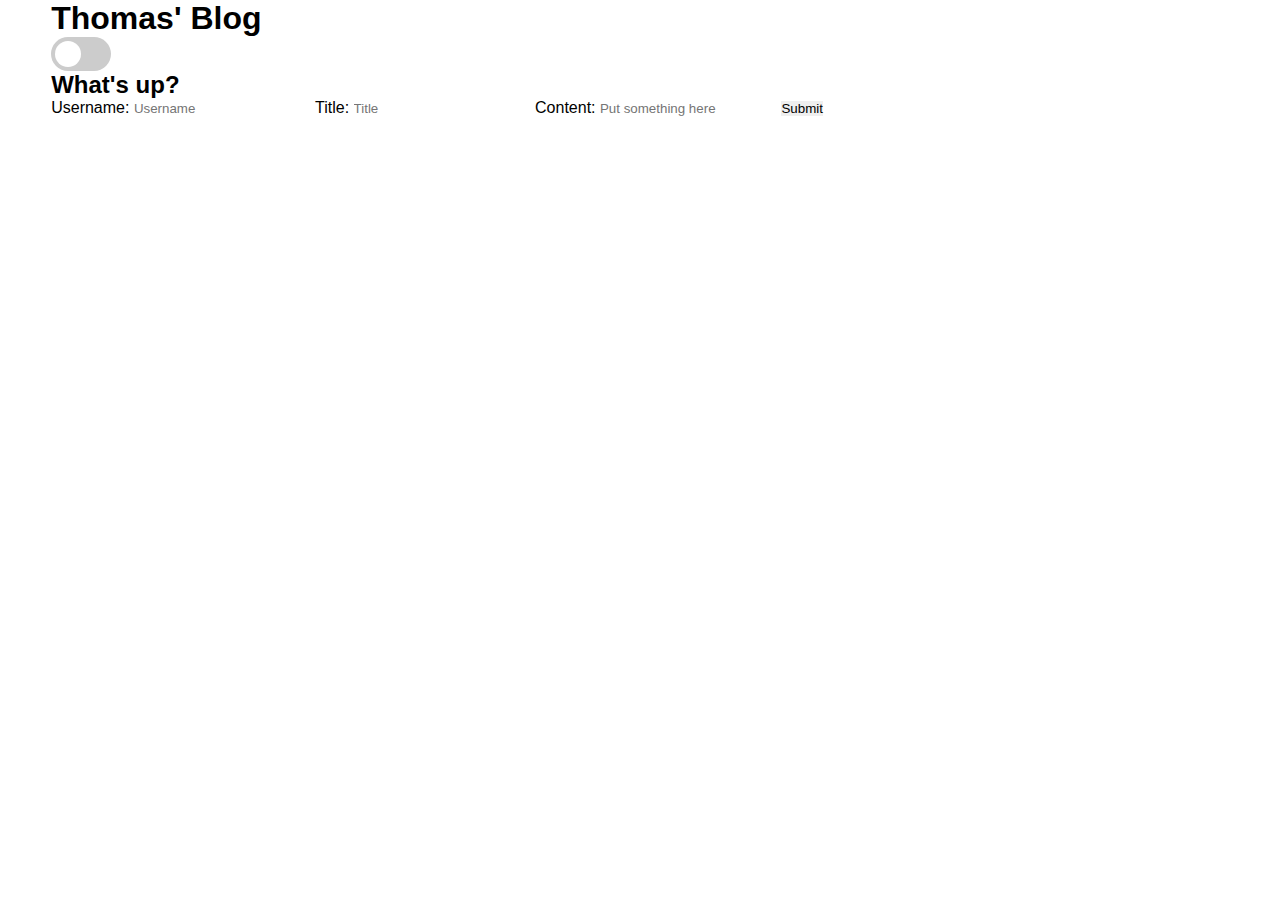
==== index.html @ fde2fa33 "basic layout and switch to branch" ====
<!DOCTYPE html>
<html lang="en">
<head>
    <meta charset="UTF-8">
    <meta name="viewport" content="width=device-width, initial-scale=1.0">
    <title>Document</title>
    <link rel="stylesheet" href="assets/css/resets.css">
    <link rel="stylesheet" href="assets/css/form.css">
    <link rel="stylesheet" href="assets/css/styles.css">
</head>
<body>
    <header>
        <h1>Thomas' Blog</h1>
        <label class="switch">
            <input type="checkbox">
            <span class="slider round"></span>
          </label>
    </header>
    <section>
        <article>

        </article>
        <article>
            <h2>What's up?</h2>
            <form id="form" action="">
                <label for="username">Username:</label>
                <input type="text" id="username" name="username" placeholder="Username">
                <label for="title">Title:</label>
                <input type="text" id="title" name="title" placeholder="Title">
                <label for="content">Content:</label>
                <input type="text" id="content" name="content" placeholder="Put something here">
                <button id="submit">Submit</button>
            </form>
        </article>
    </section>
    
    <footer></footer>

    <script src="assets/js/form.js"></script>
</body>
</html>
---- assets/css/resets.css ----
/* RESETS */
*{
    margin:0;
    padding:0;
    box-sizing: border-box;
    font-family: Arial, Helvetica, sans-serif
}
/* let footer reach bottom of page */
html,body{
    height: 100%;
}

body{
    margin:0 auto;
    padding: 0 4%
}

/* make all links no line or purple */
a{
    color: #333;
    text-decoration: none;
}

button, input{
    border: none;
}

button{
    cursor: pointer;
}
---- assets/css/styles.css ----
/* The switch - the box around the slider */
 .switch {
    position: relative;
    display: inline-block;
    width: 60px;
    height: 34px;
  }
  
  /* Hide default HTML checkbox */
  .switch input {
    opacity: 0;
    width: 0;
    height: 0;
  }
  
  /* The slider */
  .slider {
    position: absolute;
    cursor: pointer;
    top: 0;
    left: 0;
    right: 0;
    bottom: 0;
    background-color: #ccc;
    -webkit-transition: .4s;
    transition: .4s;
  }
  
  .slider:before {
    position: absolute;
    content: "";
    height: 26px;
    width: 26px;
    left: 4px;
    bottom: 4px;
    background-color: white;
    -webkit-transition: .4s;
    transition: .4s;
  }
  
  input:checked + .slider {
    background-color: #2196F3;
  }
  
  input:focus + .slider {
    box-shadow: 0 0 1px #2196F3;
  }
  
  input:checked + .slider:before {
    -webkit-transform: translateX(26px);
    -ms-transform: translateX(26px);
    transform: translateX(26px);
  }
  
  /* Rounded sliders */
  .slider.round {
    border-radius: 34px;
  }
  
  .slider.round:before {
    border-radius: 50%;
  }
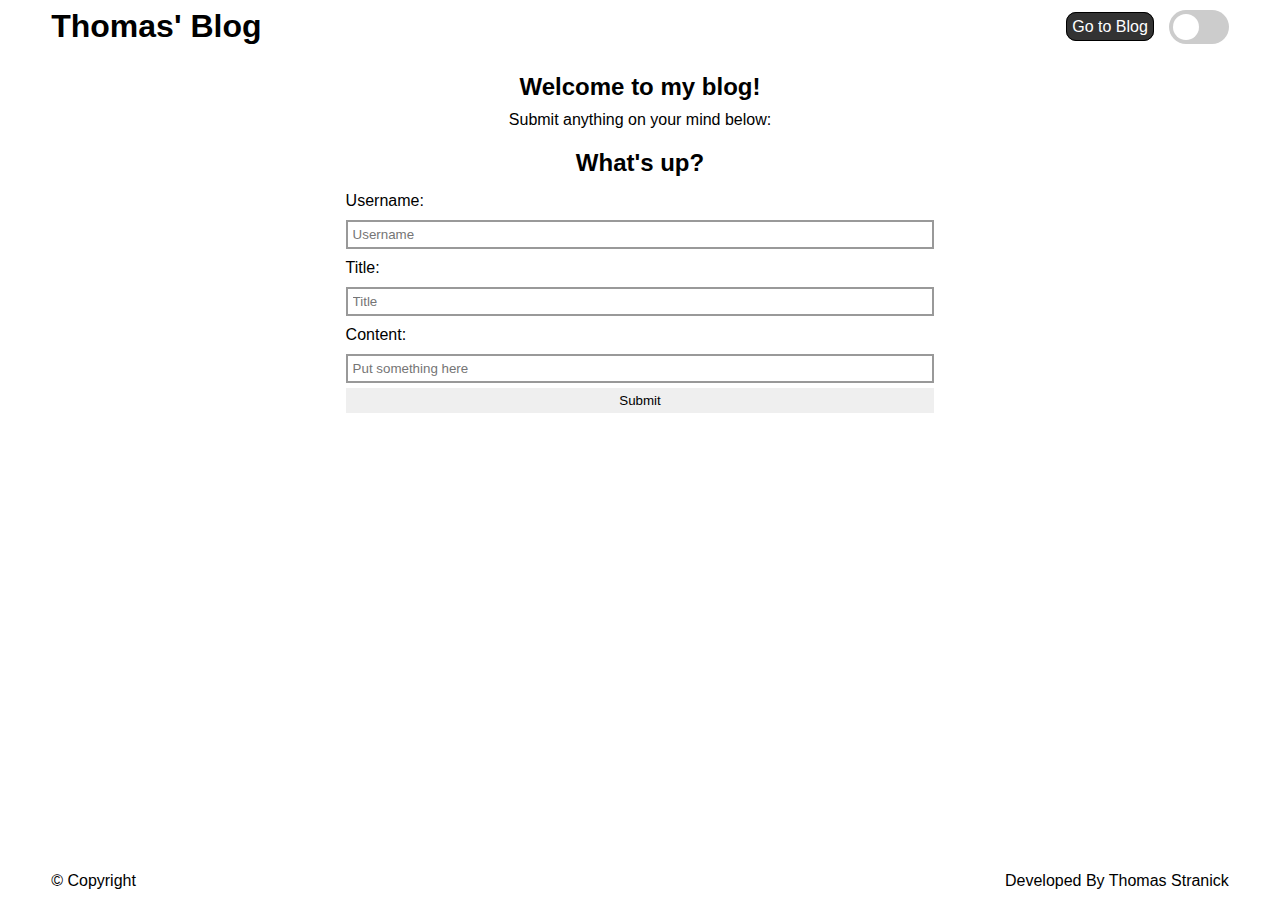
==== commit 8ea21981: "finished functionality, started styling" ====
--- a/index.html
+++ b/index.html
@@ -5,24 +5,35 @@
     <meta name="viewport" content="width=device-width, initial-scale=1.0">
     <title>Document</title>
     <link rel="stylesheet" href="assets/css/resets.css">
+    <link rel="stylesheet" href="assets/css/styles.css">
     <link rel="stylesheet" href="assets/css/form.css">
-    <link rel="stylesheet" href="assets/css/styles.css">
+    
 </head>
-<body>
-    <header>
+<body class="column">
+
+    <header class="row justify-between align-center">
         <h1>Thomas' Blog</h1>
+        <div class="row align-center">
+        <nav>
+            <a href="blog.html">Go to Blog</a>
+        </nav>
         <label class="switch">
             <input type="checkbox">
             <span class="slider round"></span>
-          </label>
+        </label>
+    </div>
     </header>
-    <section>
-        <article>
 
-        </article>
-        <article>
+    <main class="column flex-1">
+
+        <section class="column justify-center align-center">
+            <h2>Welcome to my blog!</h2>
+            <p>Submit anything on your mind below:</p>
+        </section>
+
+        <section class="column justify-center align-center">
             <h2>What's up?</h2>
-            <form id="form" action="">
+            <form id="form" class="column"action="">
                 <label for="username">Username:</label>
                 <input type="text" id="username" name="username" placeholder="Username">
                 <label for="title">Title:</label>
@@ -31,10 +42,14 @@
                 <input type="text" id="content" name="content" placeholder="Put something here">
                 <button id="submit">Submit</button>
             </form>
-        </article>
-    </section>
+        </section>
+
+    </main>
     
-    <footer></footer>
+    <footer class="row justify-between align-center">
+        <p>&copy Copyright</p>
+        <p>Developed By Thomas Stranick</p>
+    </footer>
 
     <script src="assets/js/form.js"></script>
 </body>
--- a/assets/css/styles.css
+++ b/assets/css/styles.css
@@ -1,62 +1,113 @@
- /* The switch - the box around the slider */
- .switch {
-    position: relative;
-    display: inline-block;
-    width: 60px;
-    height: 34px;
-  }
-  
-  /* Hide default HTML checkbox */
-  .switch input {
-    opacity: 0;
-    width: 0;
-    height: 0;
-  }
-  
-  /* The slider */
-  .slider {
-    position: absolute;
-    cursor: pointer;
-    top: 0;
-    left: 0;
-    right: 0;
-    bottom: 0;
-    background-color: #ccc;
-    -webkit-transition: .4s;
-    transition: .4s;
-  }
-  
-  .slider:before {
-    position: absolute;
-    content: "";
-    height: 26px;
-    width: 26px;
-    left: 4px;
-    bottom: 4px;
-    background-color: white;
-    -webkit-transition: .4s;
-    transition: .4s;
-  }
-  
-  input:checked + .slider {
-    background-color: #2196F3;
-  }
-  
-  input:focus + .slider {
-    box-shadow: 0 0 1px #2196F3;
-  }
-  
-  input:checked + .slider:before {
-    -webkit-transform: translateX(26px);
-    -ms-transform: translateX(26px);
-    transform: translateX(26px);
-  }
-  
-  /* Rounded sliders */
-  .slider.round {
-    border-radius: 34px;
-  }
-  
-  .slider.round:before {
-    border-radius: 50%;
-  } +/* GLOBAL CLASSES */
+.row, .column{
+  display: flex;
+}
+
+.column{
+  flex-direction: column;
+}
+
+.justify-between{
+  justify-content: space-between;
+}
+
+.justify-center{
+  justify-content: center;
+}
+
+.align-center{
+  align-items: center;
+}
+
+.text-center{
+  text-align: center;
+}
+
+.flex-1{
+  flex: 1;
+}
+
+/* CUSTOM CLASSES */
+header{
+  padding: 8px 0
+}
+
+header nav a{
+  margin-right: 15px;
+  padding: 5px;
+  background-color: #333;
+  color: white;
+  border: 1px solid black;
+  border-radius: 10px;
+}
+
+header nav a:hover{
+  text-decoration: underline;
+}
+
+/* The switch - the box around the slider */
+.switch {
+  position: relative;
+  display: inline-block;
+  width: 60px;
+  height: 34px;
+}
+
+/* Hide default HTML checkbox */
+.switch input {
+  opacity: 0;
+  width: 0;
+  height: 0;
+}
+
+/* The slider */
+.slider {
+  position: absolute;
+  cursor: pointer;
+  top: 0;
+  left: 0;
+  right: 0;
+  bottom: 0;
+  background-color: #ccc;
+  -webkit-transition: .4s;
+  transition: .4s;
+}
+
+.slider:before {
+  position: absolute;
+  content: "";
+  height: 26px;
+  width: 26px;
+  left: 4px;
+  bottom: 4px;
+  background-color: white;
+  -webkit-transition: .4s;
+  transition: .4s;
+}
+
+input:checked + .slider {
+  background-color: #2196F3;
+}
+
+input:focus + .slider {
+  box-shadow: 0 0 1px #2196F3;
+}
+
+input:checked + .slider:before {
+  -webkit-transform: translateX(26px);
+  -ms-transform: translateX(26px);
+  transform: translateX(26px);
+}
+
+/* Rounded sliders */
+.slider.round {
+  border-radius: 34px;
+}
+
+.slider.round:before {
+  border-radius: 50%;
+} 
+
+footer{
+  margin: 10px 0;
+}
--- a/assets/css/form.css
+++ b/assets/css/form.css
@@ -0,0 +1,33 @@
+/* Custom CSS */
+
+  main section{
+    margin-top: 20px;
+  }
+  
+  main section p{
+    margin-top: 10px;
+  }
+  
+  main section form{
+    width: 50%;
+    margin-top: 10px;
+  }
+  
+  main section form label{
+    margin: 5px 0;
+  }
+  
+  main section form input{
+    margin: 5px 0;
+    padding: 5px;
+    border: 2px solid #999;
+  }
+  
+  #submit{
+    padding:5px;
+  }
+  
+  
+  
+  
+  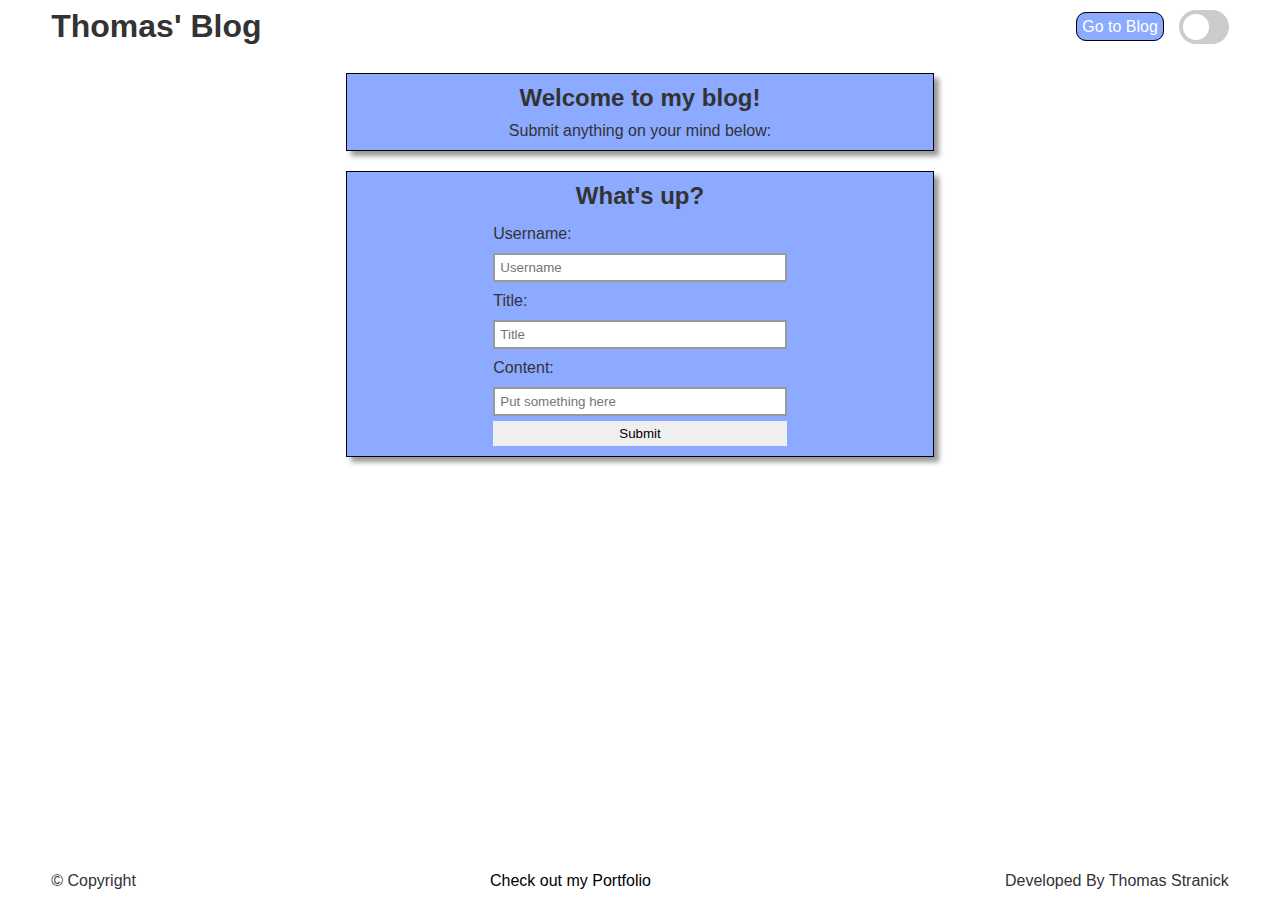
==== commit 25ddc5c2: "set all styles and added functionality" ====
--- a/index.html
+++ b/index.html
@@ -18,7 +18,7 @@
             <a href="blog.html">Go to Blog</a>
         </nav>
         <label class="switch">
-            <input type="checkbox">
+            <input id="checkbox" type="checkbox">
             <span class="slider round"></span>
         </label>
     </div>
@@ -26,12 +26,12 @@
 
     <main class="column flex-1">
 
-        <section class="column justify-center align-center">
+        <section class="column justify-center align-center area">
             <h2>Welcome to my blog!</h2>
             <p>Submit anything on your mind below:</p>
         </section>
 
-        <section class="column justify-center align-center">
+        <section class="column justify-center align-center area">
             <h2>What's up?</h2>
             <form id="form" class="column"action="">
                 <label for="username">Username:</label>
@@ -48,9 +48,11 @@
     
     <footer class="row justify-between align-center">
         <p>&copy Copyright</p>
+        <a href="https://thstranick15.github.io/professional_portfolio/">Check out my Portfolio</a>
         <p>Developed By Thomas Stranick</p>
     </footer>
 
     <script src="assets/js/form.js"></script>
+    <script src="assets/js/logic.js"></script>
 </body>
 </html>--- a/assets/css/styles.css
+++ b/assets/css/styles.css
@@ -35,7 +35,7 @@
 header nav a{
   margin-right: 15px;
   padding: 5px;
-  background-color: #333;
+  background-color: #8caaff;
   color: white;
   border: 1px solid black;
   border-radius: 10px;
@@ -49,7 +49,7 @@
 .switch {
   position: relative;
   display: inline-block;
-  width: 60px;
+  width: 50px;
   height: 34px;
 }
 
@@ -86,17 +86,13 @@
 }
 
 input:checked + .slider {
-  background-color: #2196F3;
-}
-
-input:focus + .slider {
-  box-shadow: 0 0 1px #2196F3;
+  background-color: #0d375a;
 }
 
 input:checked + .slider:before {
-  -webkit-transform: translateX(26px);
-  -ms-transform: translateX(26px);
-  transform: translateX(26px);
+  -webkit-transform: translateX(16px);
+  -ms-transform: translateX(16px);
+  transform: translateX(16px);
 }
 
 /* Rounded sliders */
@@ -110,4 +106,4 @@
 
 footer{
   margin: 10px 0;
-}
+}--- a/assets/css/form.css
+++ b/assets/css/form.css
@@ -1,7 +1,11 @@
 /* Custom CSS */
 
   main section{
-    margin-top: 20px;
+    margin: 20px auto 0 auto;
+    padding: 10px 0;
+    width: 50%;
+    border: 1px solid black;
+    box-shadow: 5px 5px 5px #999;
   }
   
   main section p{
